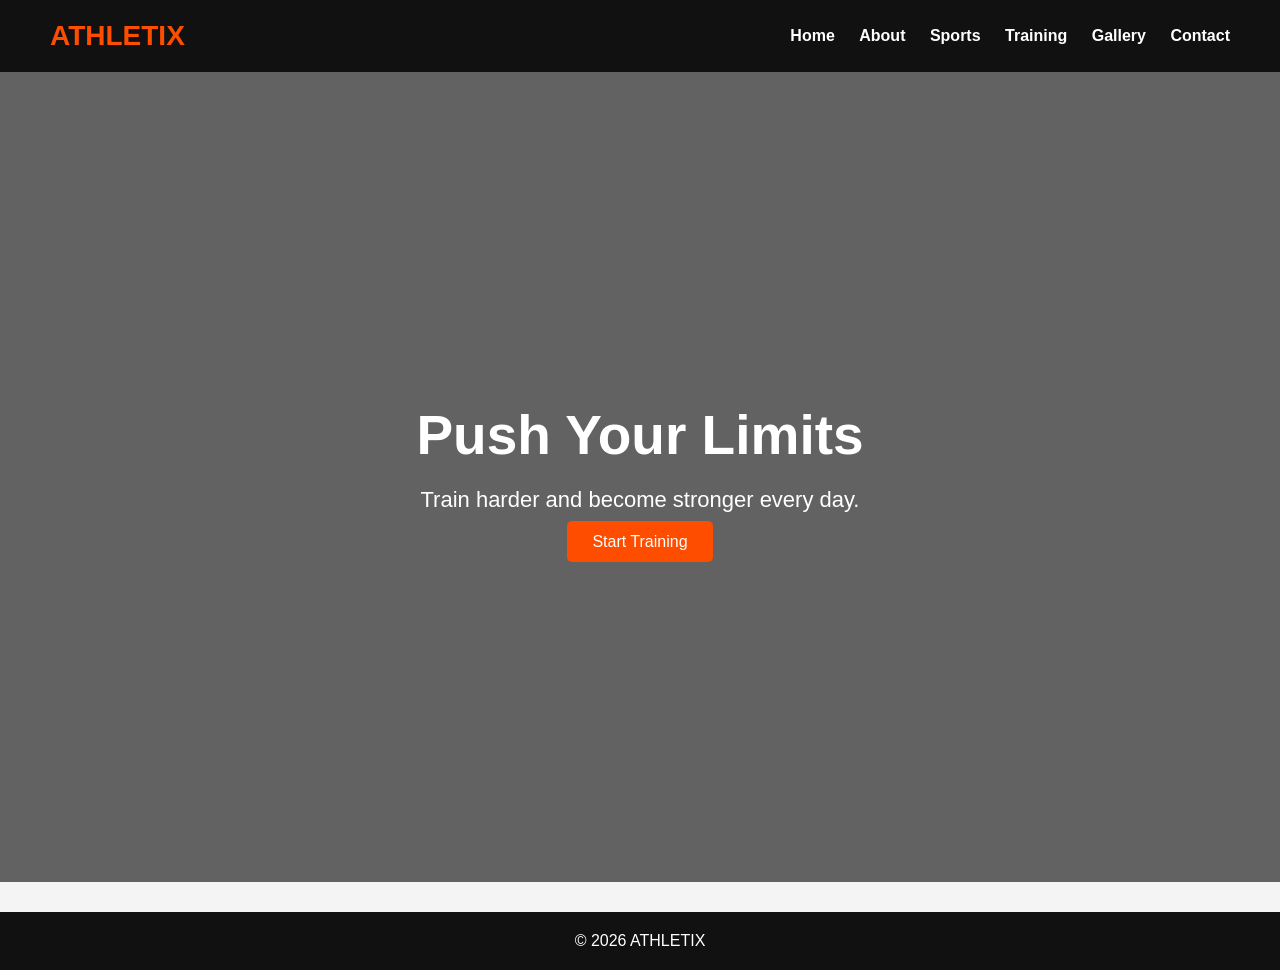
==== index.html @ 840f1e46 "Add athletic website code" ====
<!DOCTYPE html>
<html>
<head>
  <title>ATHLETIX</title>
  <link rel="stylesheet" href="style.css">
</head>

<body>

<header>
  <div class="logo">ATHLETIX</div>

  <nav>
    <a href="index.html">Home</a>
    <a href="about.html">About</a>
    <a href="sports.html">Sports</a>
    <a href="training.html">Training</a>
    <a href="gallery.html">Gallery</a>
    <a href="contact.html">Contact</a>
  </nav>
</header>

<section class="hero">
  <div>
    <h1>Push Your Limits</h1>
    <p>Train harder and become stronger every day.</p>
    <a href="training.html" class="btn">Start Training</a>
  </div>
</section>

<footer>
  <p>&copy; 2026 ATHLETIX</p>
</footer>

</body>
</html>
---- style.css ----
*{
  margin:0;
  padding:0;
  box-sizing:border-box;
  font-family:Arial;
}

body{
  background:#f4f4f4;
}

header{
  background:#111;
  color:white;
  padding:20px 50px;
  display:flex;
  justify-content:space-between;
  align-items:center;
}

.logo{
  font-size:28px;
  color:#ff4d00;
  font-weight:bold;
}

nav a{
  color:white;
  text-decoration:none;
  margin-left:20px;
  font-weight:bold;
}

nav a:hover{
  color:#ff4d00;
}

.hero{
  height:90vh;
  background:
  linear-gradient(rgba(0,0,0,0.6),rgba(0,0,0,0.6)),
  url("https://images.unsplash.com/photo-1517836357463-d25dfeac3438")
  center/cover no-repeat;

  display:flex;
  justify-content:center;
  align-items:center;
  text-align:center;
  color:white;
}

.hero h1{
  font-size:55px;
}

.hero p{
  font-size:22px;
  margin:20px 0;
}

.btn{
  background:#ff4d00;
  color:white;
  padding:12px 25px;
  text-decoration:none;
  border-radius:5px;
}

section{
  padding:60px 50px;
  text-align:center;
}

.cards{
  display:flex;
  justify-content:center;
  gap:20px;
  flex-wrap:wrap;
  margin-top:30px;
}

.card{
  background:white;
  width:280px;
  padding:25px;
  border-radius:10px;
  box-shadow:0 4px 8px rgba(0,0,0,0.1);
}

.gallery-box{
  display:flex;
  justify-content:center;
  gap:20px;
  flex-wrap:wrap;
}

.gallery-box img{
  width:300px;
  height:220px;
  object-fit:cover;
  border-radius:10px;
}

form{
  max-width:500px;
  margin:auto;
  display:flex;
  flex-direction:column;
  gap:15px;
}

input,textarea{
  padding:12px;
  border:1px solid #ccc;
  border-radius:5px;
}

button{
  background:#ff4d00;
  color:white;
  border:none;
  padding:12px;
  border-radius:5px;
  cursor:pointer;
}

footer{
  background:#111;
  color:white;
  text-align:center;
  padding:20px;
  margin-top:30px;
}
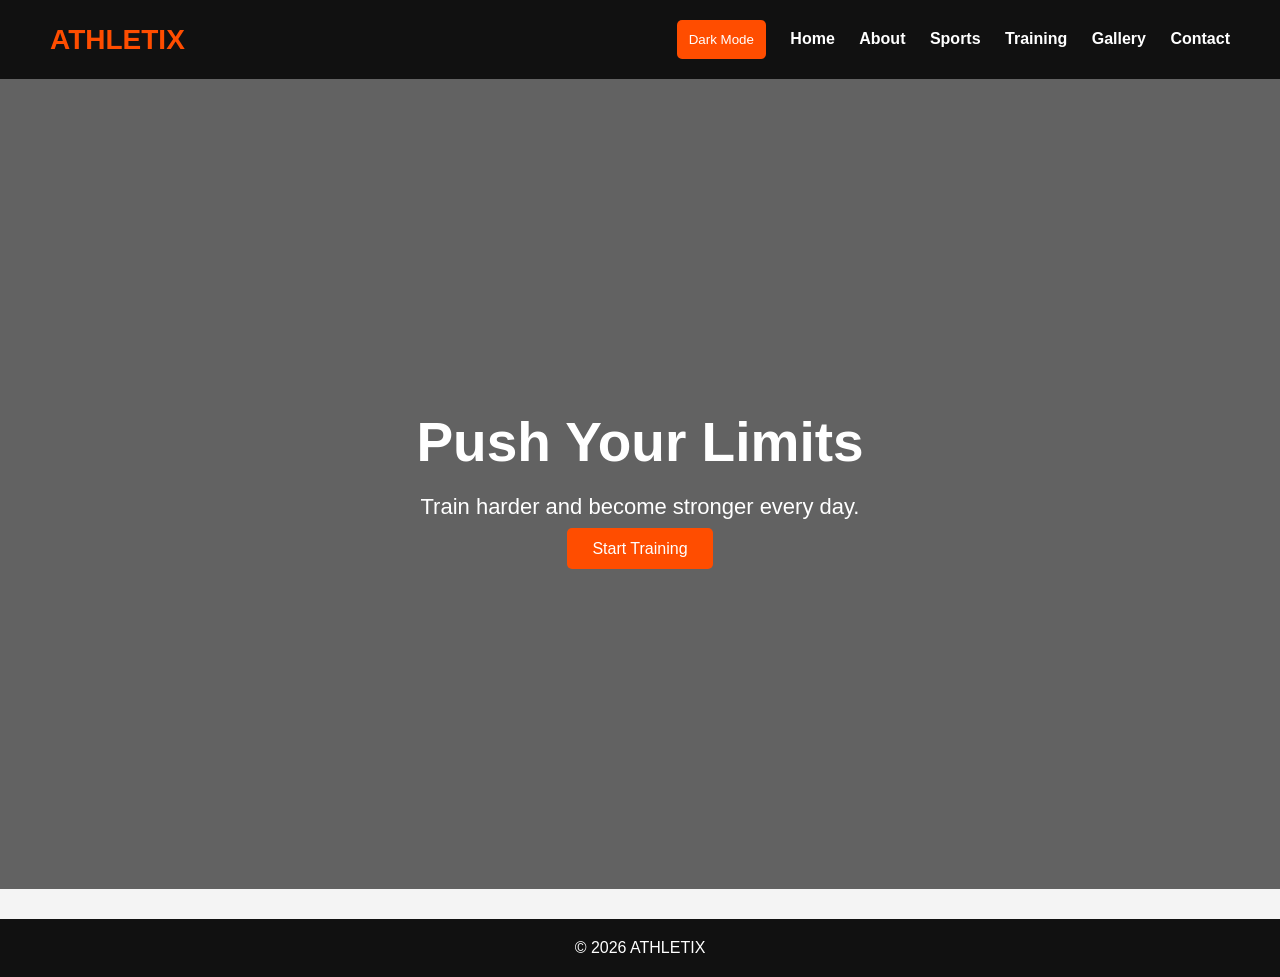
==== commit 2a57e718: "Update athletic website" ====
--- a/index.html
+++ b/index.html
@@ -11,6 +11,7 @@
   <div class="logo">ATHLETIX</div>
 
   <nav>
+    <button onclick="toggleDarkMode()">Dark Mode</button>
     <a href="index.html">Home</a>
     <a href="about.html">About</a>
     <a href="sports.html">Sports</a>
--- a/style.css
+++ b/style.css
@@ -130,4 +130,50 @@
   text-align:center;
   padding:20px;
   margin-top:30px;
+}
+html {
+  scroll-behavior: smooth;
+}
+
+.card, .gallery-box img, .btn, button {
+  transition: 0.3s ease;
+}
+
+.card:hover {
+  transform: translateY(-10px);
+  box-shadow: 0 8px 18px rgba(0,0,0,0.2);
+}
+
+.gallery-box img:hover {
+  transform: scale(1.05);
+}
+
+.btn:hover, button:hover {
+  background: white;
+  color: #ff4d00;
+  border: 1px solid #ff4d00;
+}
+
+.active {
+  color: #ff4d00;
+}
+
+.feedback-box {
+  max-width: 600px;
+  margin: auto;
+  background: white;
+  padding: 25px;
+  border-radius: 12px;
+  box-shadow: 0 4px 12px rgba(0,0,0,0.15);
+}
+
+.dark-mode {
+  background: #111;
+  color: white;
+}
+
+.dark-mode .card,
+.dark-mode .feedback-box {
+  background: #222;
+  color: white;
 }
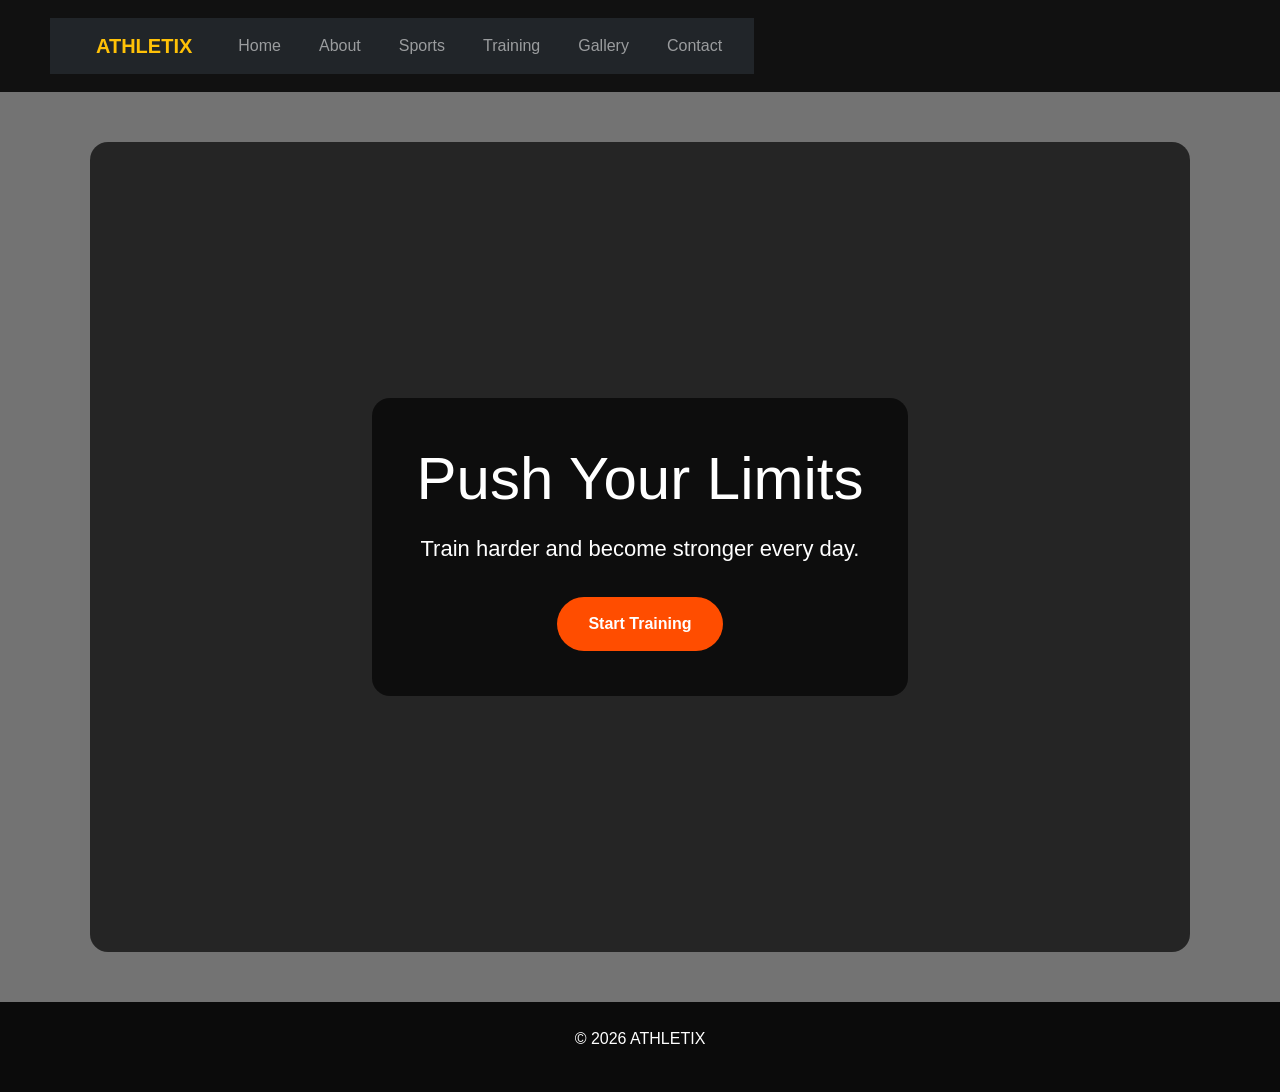
==== commit 17f4a320: "Final athletic website updates" ====
--- a/index.html
+++ b/index.html
@@ -1,6 +1,7 @@
 <!DOCTYPE html>
 <html>
 <head>
+    <link href="https://cdn.jsdelivr.net/npm/bootstrap@5.3.3/dist/css/bootstrap.min.css" rel="stylesheet">
   <title>ATHLETIX</title>
   <link rel="stylesheet" href="style.css">
 </head>
@@ -8,17 +9,52 @@
 <body>
 
 <header>
-  <div class="logo">ATHLETIX</div>
+  <nav class="navbar navbar-expand-lg navbar-dark bg-dark px-4">
+  
+  <a class="navbar-brand fw-bold text-warning" href="index.html">
+    ATHLETIX
+  </a>
 
-  <nav>
-    <button onclick="toggleDarkMode()">Dark Mode</button>
-    <a href="index.html">Home</a>
-    <a href="about.html">About</a>
-    <a href="sports.html">Sports</a>
-    <a href="training.html">Training</a>
-    <a href="gallery.html">Gallery</a>
-    <a href="contact.html">Contact</a>
-  </nav>
+  <button class="navbar-toggler" type="button"
+    data-bs-toggle="collapse"
+    data-bs-target="#navbarNav">
+
+    <span class="navbar-toggler-icon"></span>
+  </button>
+
+  <div class="collapse navbar-collapse" id="navbarNav">
+
+    <ul class="navbar-nav ms-auto">
+
+      <li class="nav-item">
+        <a class="nav-link" href="index.html">Home</a>
+      </li>
+
+      <li class="nav-item">
+        <a class="nav-link" href="about.html">About</a>
+      </li>
+
+      <li class="nav-item">
+        <a class="nav-link" href="sports.html">Sports</a>
+      </li>
+
+      <li class="nav-item">
+        <a class="nav-link" href="training.html">Training</a>
+      </li>
+
+      <li class="nav-item">
+        <a class="nav-link" href="gallery.html">Gallery</a>
+      </li>
+
+      <li class="nav-item">
+        <a class="nav-link" href="contact.html">Contact</a>
+      </li>
+
+    </ul>
+
+  </div>
+
+</nav>
 </header>
 
 <section class="hero">
@@ -32,6 +68,7 @@
 <footer>
   <p>&copy; 2026 ATHLETIX</p>
 </footer>
+<script src="https://cdn.jsdelivr.net/npm/bootstrap@5.3.3/dist/js/bootstrap.bundle.min.js"></script>
 
 </body>
 </html>
--- a/style.css
+++ b/style.css
@@ -1,179 +1,270 @@
-*{
-  margin:0;
-  padding:0;
-  box-sizing:border-box;
-  font-family:Arial;
-}
-
-body{
-  background:#f4f4f4;
-}
-
-header{
-  background:#111;
-  color:white;
-  padding:20px 50px;
-  display:flex;
-  justify-content:space-between;
-  align-items:center;
-}
-
-.logo{
-  font-size:28px;
-  color:#ff4d00;
-  font-weight:bold;
-}
-
-nav a{
-  color:white;
-  text-decoration:none;
-  margin-left:20px;
-  font-weight:bold;
-}
-
-nav a:hover{
-  color:#ff4d00;
-}
-
-.hero{
-  height:90vh;
-  background:
-  linear-gradient(rgba(0,0,0,0.6),rgba(0,0,0,0.6)),
-  url("https://images.unsplash.com/photo-1517836357463-d25dfeac3438")
-  center/cover no-repeat;
-
-  display:flex;
-  justify-content:center;
-  align-items:center;
-  text-align:center;
-  color:white;
-}
-
-.hero h1{
-  font-size:55px;
-}
-
-.hero p{
-  font-size:22px;
-  margin:20px 0;
-}
-
-.btn{
-  background:#ff4d00;
-  color:white;
-  padding:12px 25px;
-  text-decoration:none;
-  border-radius:5px;
-}
-
-section{
-  padding:60px 50px;
-  text-align:center;
-}
-
-.cards{
-  display:flex;
-  justify-content:center;
-  gap:20px;
-  flex-wrap:wrap;
-  margin-top:30px;
-}
-
-.card{
-  background:white;
-  width:280px;
-  padding:25px;
-  border-radius:10px;
-  box-shadow:0 4px 8px rgba(0,0,0,0.1);
-}
-
-.gallery-box{
-  display:flex;
-  justify-content:center;
-  gap:20px;
-  flex-wrap:wrap;
-}
-
-.gallery-box img{
-  width:300px;
-  height:220px;
-  object-fit:cover;
-  border-radius:10px;
-}
-
-form{
-  max-width:500px;
-  margin:auto;
-  display:flex;
-  flex-direction:column;
-  gap:15px;
-}
-
-input,textarea{
-  padding:12px;
-  border:1px solid #ccc;
-  border-radius:5px;
-}
-
-button{
-  background:#ff4d00;
-  color:white;
-  border:none;
-  padding:12px;
-  border-radius:5px;
-  cursor:pointer;
-}
-
-footer{
-  background:#111;
-  color:white;
-  text-align:center;
-  padding:20px;
-  margin-top:30px;
-}
+* {
+  margin: 0;
+  padding: 0;
+  box-sizing: border-box;
+  font-family: Arial, sans-serif;
+}
+
 html {
   scroll-behavior: smooth;
 }
 
-.card, .gallery-box img, .btn, button {
-  transition: 0.3s ease;
+body {
+  background:
+    linear-gradient(rgba(0,0,0,0.55), rgba(0,0,0,0.55)),
+    url("https://images.unsplash.com/photo-1517836357463-d25dfeac3438")
+    center/cover fixed no-repeat;
+  color: white;
+}
+
+/* HEADER */
+header {
+  background: rgba(0, 0, 0, 0.85);
+  padding: 18px 50px;
+  display: flex;
+  justify-content: space-between;
+  align-items: center;
+  position: sticky;
+  top: 0;
+  z-index: 1000;
+}
+
+.logo {
+  font-size: 30px;
+  color: #ff4d00;
+  font-weight: bold;
+  letter-spacing: 2px;
+}
+
+nav a {
+  color: white;
+  text-decoration: none;
+  margin-left: 22px;
+  font-weight: bold;
+  transition: 0.3s;
+}
+
+nav a:hover {
+  color: #ff4d00;
+}
+
+/* HERO */
+.hero {
+  min-height: 90vh;
+  display: flex;
+  justify-content: center;
+  align-items: center;
+  text-align: center;
+  padding: 40px;
+}
+
+.hero div {
+  background: rgba(0, 0, 0, 0.65);
+  padding: 45px;
+  border-radius: 18px;
+  max-width: 750px;
+}
+
+.hero h1 {
+  font-size: 60px;
+  margin-bottom: 15px;
+}
+
+.hero p {
+  font-size: 22px;
+  margin-bottom: 30px;
+}
+
+.btn {
+  background: #ff4d00;
+  color: white;
+  padding: 14px 30px;
+  text-decoration: none;
+  border-radius: 30px;
+  font-weight: bold;
+  transition: 0.3s;
+}
+
+.btn:hover {
+  background: white;
+  color: #ff4d00;
+}
+
+/* SECTIONS */
+section {
+  max-width: 1100px;
+  margin: 50px auto;
+  padding: 60px 40px;
+  text-align: center;
+  background: rgba(0, 0, 0, 0.68);
+  border-radius: 18px;
+}
+
+section h2 {
+  font-size: 38px;
+  margin-bottom: 25px;
+  color: #ff4d00;
+}
+
+section p {
+  font-size: 18px;
+  line-height: 1.7;
+}
+
+/* CARDS */
+.cards {
+  display: flex;
+  justify-content: center;
+  gap: 25px;
+  flex-wrap: wrap;
+  margin-top: 30px;
+}
+
+.card {
+  background: white;
+  color: #222;
+  width: 290px;
+  padding: 28px;
+  border-radius: 18px;
+  box-shadow: 0 6px 16px rgba(0,0,0,0.25);
+  transition: 0.3s;
 }
 
 .card:hover {
   transform: translateY(-10px);
-  box-shadow: 0 8px 18px rgba(0,0,0,0.2);
+}
+
+.card h3 {
+  color: #ff4d00;
+  margin-bottom: 12px;
+}
+
+/* GALLERY */
+.gallery-box {
+  display: flex;
+  justify-content: center;
+  gap: 25px;
+  flex-wrap: wrap;
+}
+
+.gallery-box img {
+  width: 310px;
+  height: 230px;
+  object-fit: cover;
+  border-radius: 18px;
+  transition: 0.3s;
+  box-shadow: 0 6px 16px rgba(0,0,0,0.3);
 }
 
 .gallery-box img:hover {
   transform: scale(1.05);
 }
 
-.btn:hover, button:hover {
+/* FORM */
+form {
+  max-width: 520px;
+  margin: auto;
+  display: flex;
+  flex-direction: column;
+  gap: 16px;
+}
+
+input, textarea {
+  padding: 14px;
+  border: none;
+  border-radius: 10px;
+  font-size: 16px;
+}
+
+button {
+  background: #ff4d00;
+  color: white;
+  border: none;
+  padding: 14px;
+  border-radius: 30px;
+  cursor: pointer;
+  font-weight: bold;
+  transition: 0.3s;
+}
+
+button:hover {
   background: white;
   color: #ff4d00;
-  border: 1px solid #ff4d00;
-}
-
-.active {
-  color: #ff4d00;
-}
-
-.feedback-box {
-  max-width: 600px;
-  margin: auto;
-  background: white;
+}
+
+/* FOOTER */
+footer {
+  background: rgba(0,0,0,0.9);
+  color: white;
+  text-align: center;
   padding: 25px;
-  border-radius: 12px;
-  box-shadow: 0 4px 12px rgba(0,0,0,0.15);
-}
-
-.dark-mode {
-  background: #111;
-  color: white;
-}
-
-.dark-mode .card,
-.dark-mode .feedback-box {
-  background: #222;
-  color: white;
-}+  margin-top: 50px;
+}
+
+/* MOBILE */
+@media (max-width: 768px) {
+  header {
+    flex-direction: column;
+    padding: 20px;
+  }
+
+  nav {
+    margin-top: 15px;
+  }
+
+  nav a {
+    display: inline-block;
+    margin: 8px;
+  }
+
+  .hero h1 {
+    font-size: 40px;
+  }
+
+  .hero p {
+    font-size: 18px;
+  }
+
+  section {
+    margin: 25px 15px;
+    padding: 40px 20px;
+  }
+
+  .card {
+    width: 100%;
+  }
+
+  .gallery-box img {
+    width: 100%;
+  }
+}
+.sport-card {
+  height: 350px;
+  background-size: cover;
+  background-position: center;
+  position: relative;
+  overflow: hidden;
+  border-radius: 18px;
+  display: flex;
+  align-items: end;
+  color: white;
+}
+
+.overlay {
+  width: 100%;
+  padding: 25px;
+  background: linear-gradient(
+    transparent,
+    rgba(0,0,0,0.85)
+  );
+}
+
+.sport-card h3 {
+  color: #ff4d00;
+  margin-bottom: 10px;
+  font-size: 28px;
+}
+
+.sport-card:hover {
+  transform: scale(1.03);
+}
